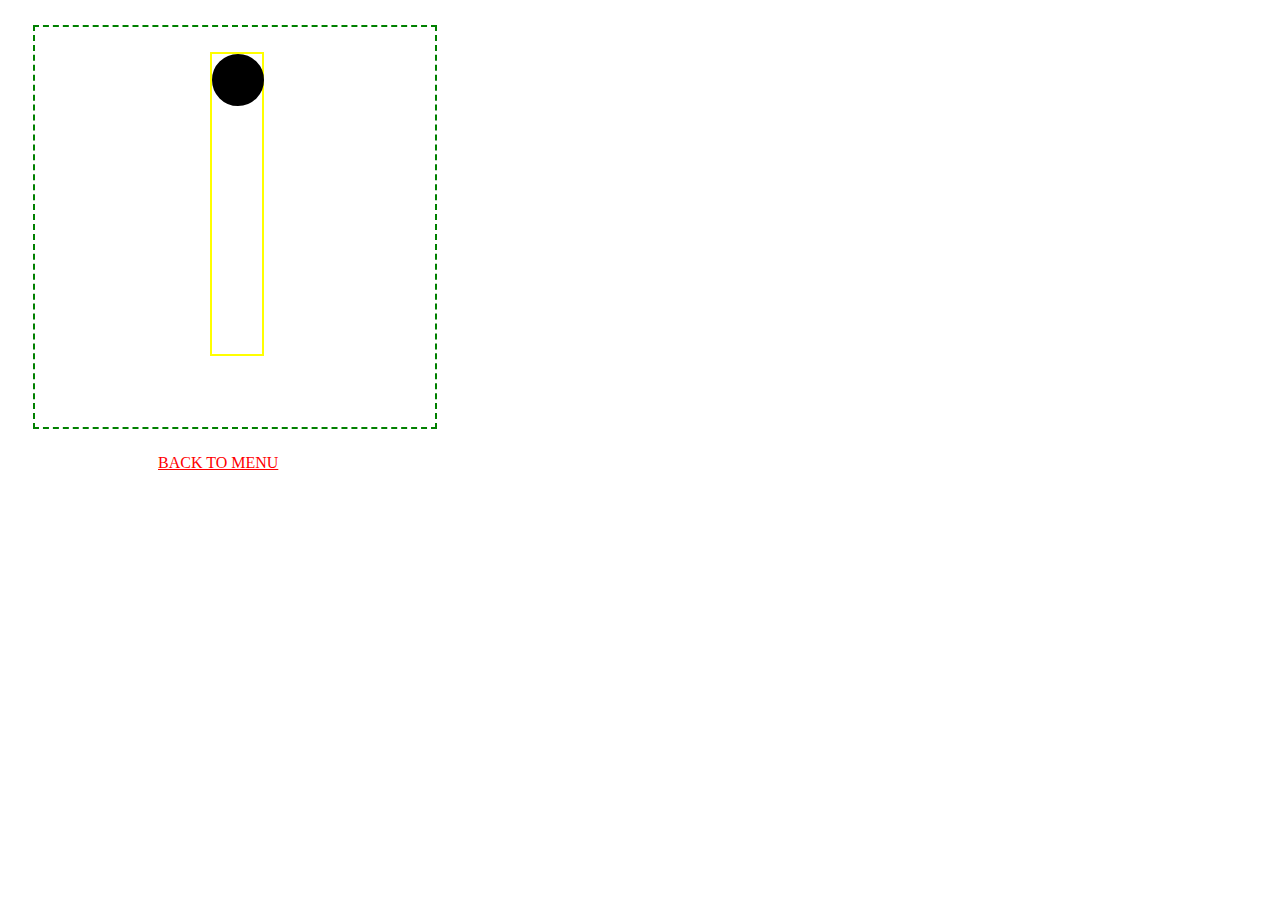
==== page/exercise2.html @ bf4ebc1f "first commit" ====
<!DOCTYPE html>
<html lang="en">
<head>
    <meta charset="UTF-8">
    <meta name="viewport" content="width=device-width, initial-scale=1.0">
    <link rel="stylesheet" href="../css/exo2.css">
    <title>balle rebondissante</title>
</head>
<body>
    <section id="ball">
        <div class="jumpingball">
            <div class="ballon"></div>
        </div>
    </section>
    <a href="../index.html">BACK TO MENU</a>
</body>
</html>
---- css/exo2.css ----
#ball{
    border: dashed 2px green;
    height: 400px;
    width: 400px;
    margin: 25px;
}
.jumpingball{
    margin: 25px;
    border: solid 2px yellow;
    height: 300px;
    width: 50px;
    margin-left:175px;
   
}
.ballon{
    background-color: black;
    position: relative;
    top: 0px;
    border: solid 2px black;
    height: 48px;
    width: 48px;
    border-radius: 50%;
    animation: bouncing 4s infinite;
}
@keyframes bouncing{
   0% { top: 0px; }
   10%{ top: 250px;}
   20%{ top: 150px;}
   30%{ top: 250px;}
   40%{ top: 175px;}
   50%{ top: 250px;}
   60%{ top: 200px;}
   70%{ top: 250px;}
   80%{ top: 225px;}
   90%{top: 250px;}
   100% { top: 250px; }
}
a{
    color: red;
    margin-left:150px
}
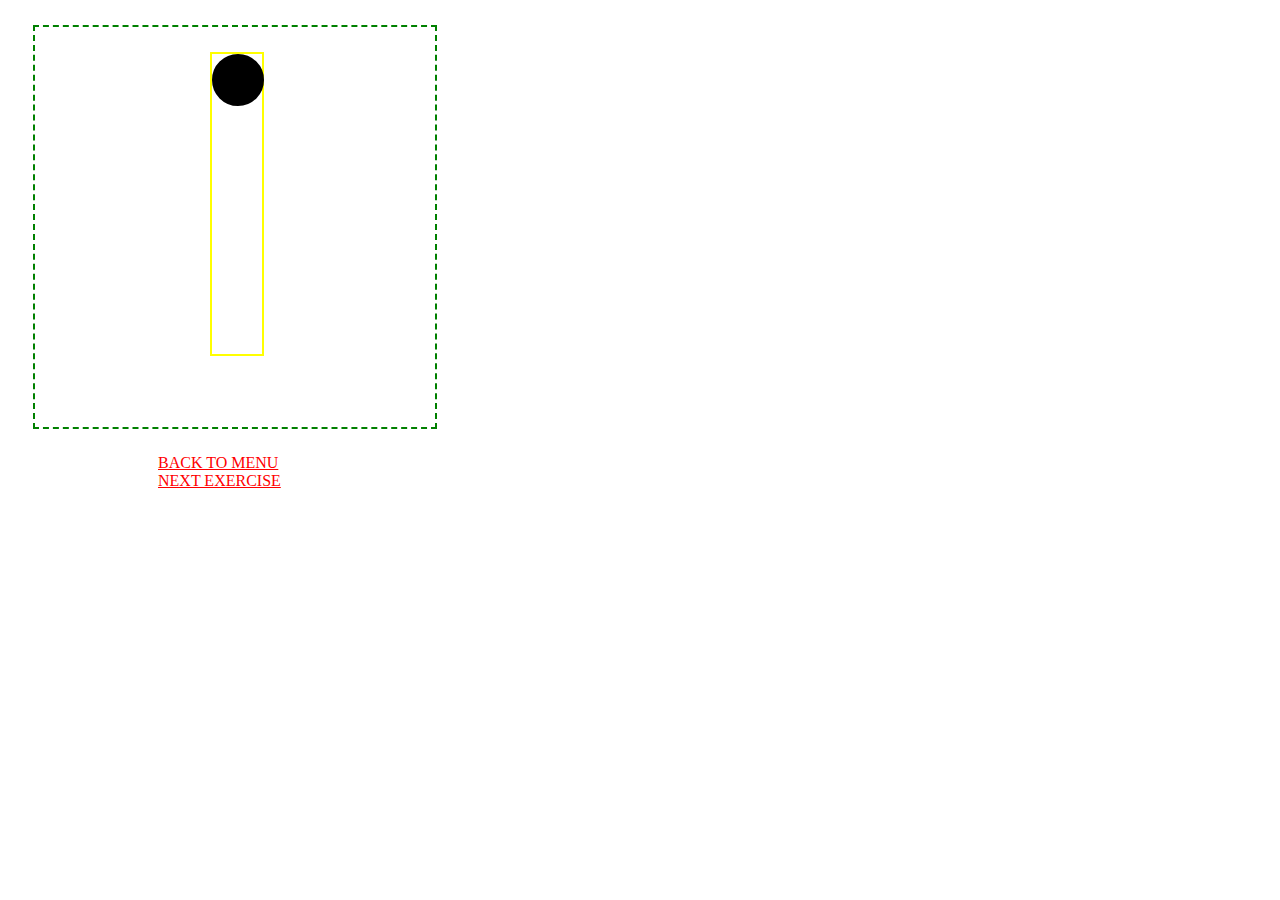
==== commit bf0b9f55: "first" ====
--- a/page/exercise2.html
+++ b/page/exercise2.html
@@ -12,6 +12,7 @@
             <div class="ballon"></div>
         </div>
     </section>
-    <a href="../index.html">BACK TO MENU</a>
+    <a href="../index.html">BACK TO MENU</a><br>
+    <a href="../page/exercise3.html">NEXT EXERCISE</a>
 </body>
 </html>